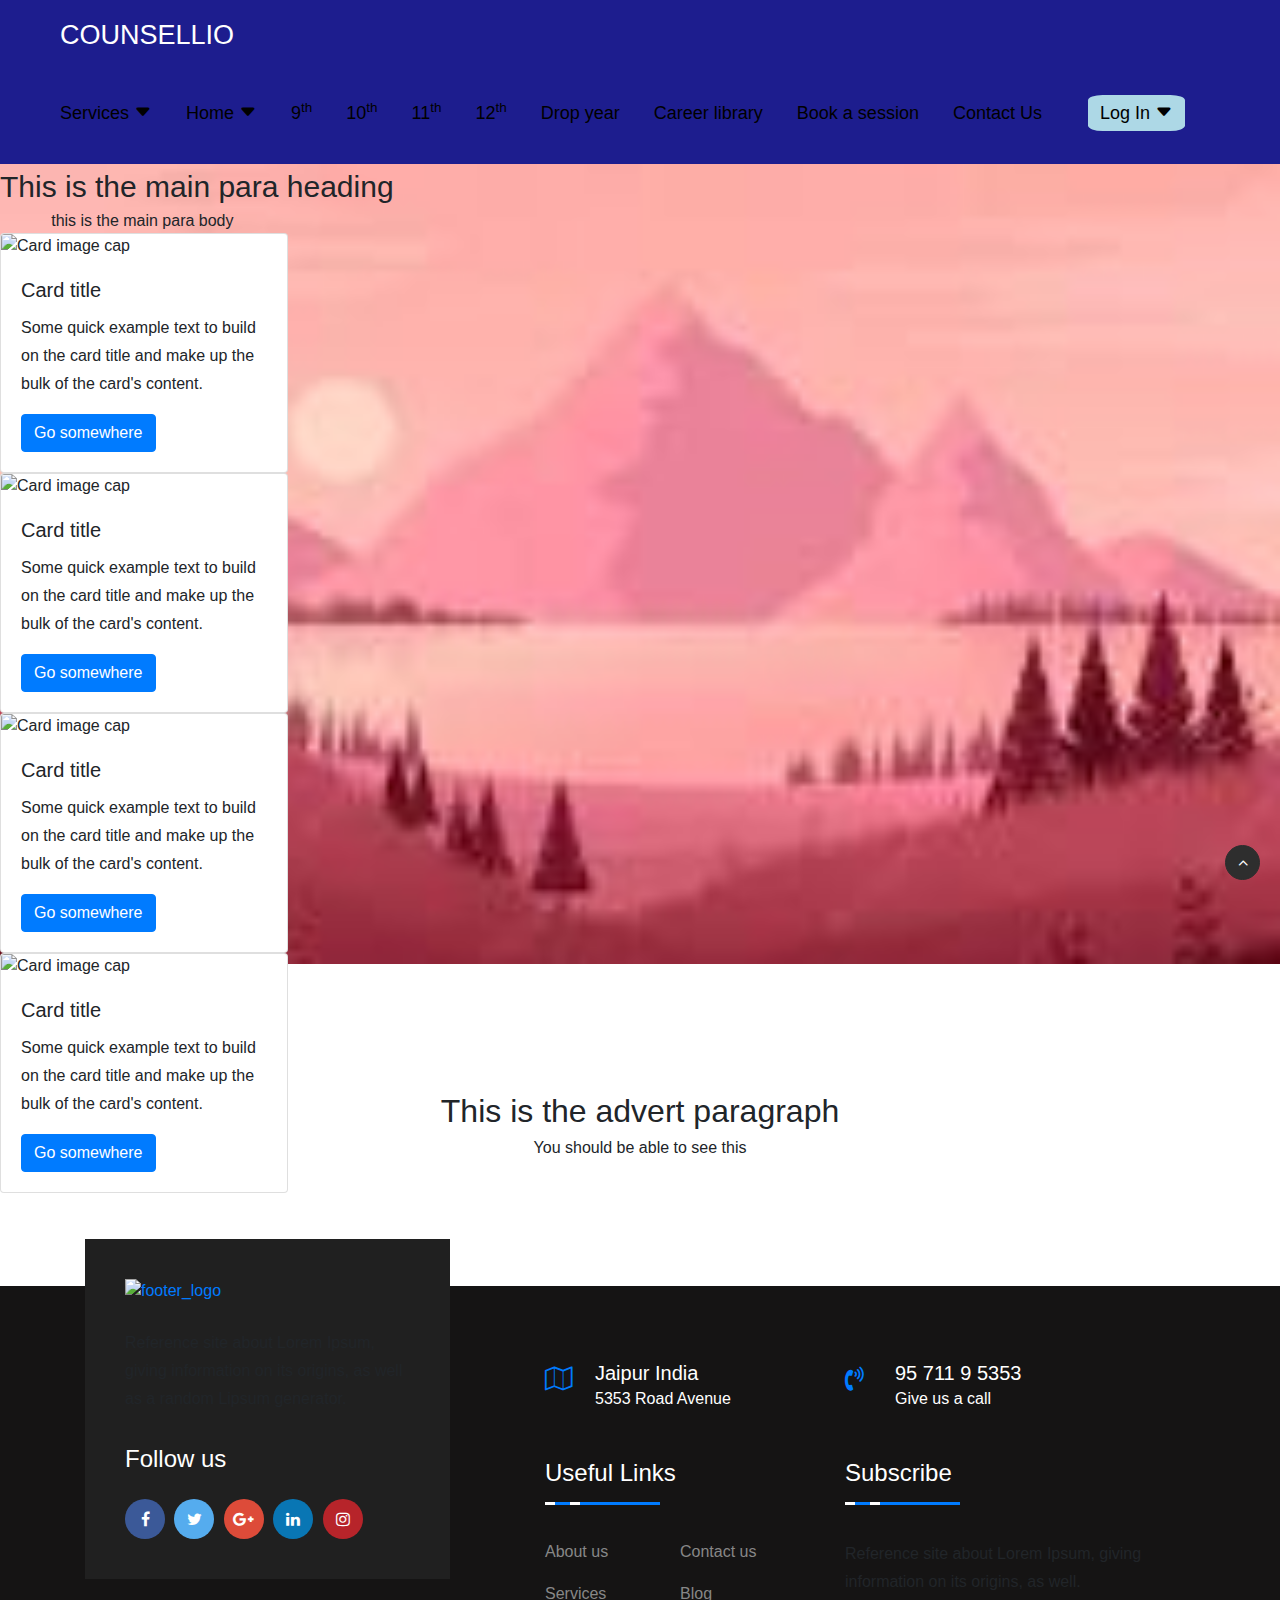
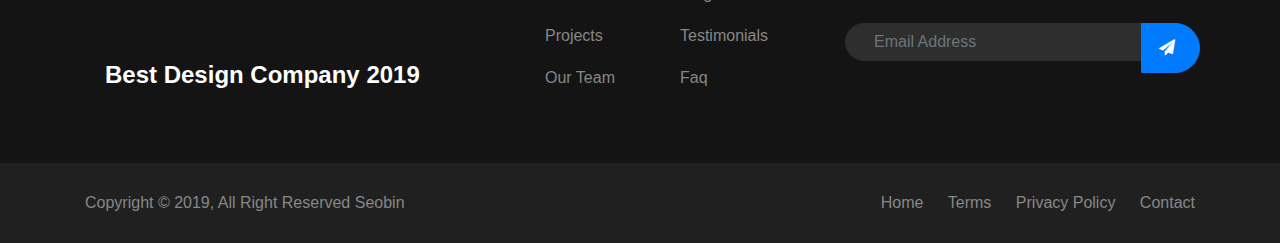
==== index.html @ 635b95a7 "basic layout of homepage" ====
<!DOCTYPE html>
<html lang="en">
  <head>
    <meta charset="UTF-8" />
    <meta name="viewport" content="width=device-width, initial scale=1.0" />
    <title>COUNSELLIO</title>
    <script
      src="https://kit.fontawesome.com/d77ab6bad2.js"
      crossorigin="anonymous"
    ></script>
    <link
      rel="stylesheet"
      href="https://cdn.jsdelivr.net/npm/bootstrap-icons@1.5.0/font/bootstrap-icons.css"
    />
    <link rel="stylesheet" href="styles/index.css" />
    <link
      href="//maxcdn.bootstrapcdn.com/bootstrap/4.1.1/css/bootstrap.min.css"
      rel="stylesheet"
      id="bootstrap-css"
    />
    <script src="//maxcdn.bootstrapcdn.com/bootstrap/4.1.1/js/bootstrap.min.js"></script>
    <script src="//cdnjs.cloudflare.com/ajax/libs/jquery/3.2.1/jquery.min.js"></script>
    <link
      rel="stylesheet"
      href="https://cdnjs.cloudflare.com/ajax/libs/font-awesome/4.7.0/css/font-awesome.css"
    />
    <link
      rel="stylesheet"
      href="https://cdn.jsdelivr.net/npm/bootstrap@4.6.1/dist/css/bootstrap.min.css"
    />
    <script src="https://cdn.jsdelivr.net/npm/jquery@3.6.0/dist/jquery.slim.min.js"></script>
    <script src="https://cdn.jsdelivr.net/npm/popper.js@1.16.1/dist/umd/popper.min.js"></script>
    <script src="https://cdn.jsdelivr.net/npm/bootstrap@4.6.1/dist/js/bootstrap.bundle.min.js"></script>
  </head>
  <body>
    <header>
      <nav class="Navigation-menu">
        <label class="logo">COUNSELLIO</label>
        <label for="dropbutton" class="icon"><i class="bi bi-list"></i></label>
        <input type="checkbox" id="dropbutton" />
        <ul>
          <li>
            <label for="dropbutton-1" class="show"
              >Services <i class="bi bi-caret-right-fill"></i
            ></label>
            <a href="#">Services <i class="bi bi-caret-down-fill"></i> </a>
            <input type="checkbox" id="dropbutton-1" />
            <ul class="Subgroup-1">
              <li><a href="#">Schedule a Demo</a></li>
              <li><a href="#">Book a Session</a></li>
              <li><a href="#">Payment Status</a></li>
              <li><a href="#">Refund</a></li>
              <li><a href="#">Refer And Earn</a></li>
              <li><a href="#">Student Help</a></li>
            </ul>
          </li>
          <li>
            <label for="dropbutton-2" class="show"
              >Home <i class="bi bi-caret-right-fill"></i
            ></label>
            <a href="#">Home <i class="bi bi-caret-down-fill"></i></a>
            <input type="checkbox" id="dropbutton-2" />
            <ul class="Subgroup-2">
              <li><a href="#">Registration Form</a></li>
              <li><a href="#">About Us</a></li>
              <li><a href="#">Our Counsellors</a></li>
              <li><a href="#">Other Services</a></li>
              <li><a href="#">Success Stories</a></li>
              <li><a href="#">Our Blog</a></li>
            </ul>
          </li>
          <li>
            <a href="#">9<sup>th</sup></a>
          </li>
          <li>
            <a href="#">10<sup>th</sup></a>
          </li>
          <li>
            <a href="#">11<sup>th</sup></a>
          </li>
          <li>
            <a href="#">12<sup>th</sup></a>
          </li>
          <li><a href="#">Drop year</a></li>
          <li><a href="#">Career library</a></li>
          <li><a href="#">Book a session</a></li>
          <li><a href="#">Contact Us</a></li>
          <li>
            <label for="dropbutton-3" class="show"
              >Log In <i class="bi bi-caret-right-fill"></i
            ></label>
            <a href="#" class="Login_Link"
              ><a href="login.html" class="Login">
                Log In <i class="bi bi-caret-down-fill"></i></a
            ></a>
            <input type="checkbox" id="dropbutton-3" />
            <ul class="Subgroup-3">
              <li><a href="#">Student Login</a></li>
              <li><a href="#">Parent Login</a></li>
            </ul>
          </li>
        </ul>
      </nav>
    </header>

    <main>
      <div class="mainbody">
        <div class="mainpara">
          <div class="mainparahead">This is the main para heading</div>
          <div class="mainparabody">this is the main para body</div>
        </div>

          <div class="card" style="width: 18rem;">
            <img class="card-img-top" src="..." alt="Card image cap">
            <div class="card-body">
              <h5 class="card-title">Card title</h5>
              <p class="card-text">Some quick example text to build on the card title and make up the bulk of the card's content.</p>
              <a href="#" class="btn btn-primary">Go somewhere</a>
            </div>
          </div>
          <div class="card" style="width: 18rem;">
            <img class="card-img-top" src="..." alt="Card image cap">
            <div class="card-body">
              <h5 class="card-title">Card title</h5>
              <p class="card-text">Some quick example text to build on the card title and make up the bulk of the card's content.</p>
              <a href="#" class="btn btn-primary">Go somewhere</a>
            </div>
          </div>
          <div class="card" style="width: 18rem;">
            <img class="card-img-top" src="..." alt="Card image cap">
            <div class="card-body">
              <h5 class="card-title">Card title</h5>
              <p class="card-text">Some quick example text to build on the card title and make up the bulk of the card's content.</p>
              <a href="#" class="btn btn-primary">Go somewhere</a>
            </div>
          </div>
          <div class="card" style="width: 18rem;">
            <img class="card-img-top" src="..." alt="Card image cap">
            <div class="card-body">
              <h5 class="card-title">Card title</h5>
              <p class="card-text">Some quick example text to build on the card title and make up the bulk of the card's content.</p>
              <a href="#" class="btn btn-primary">Go somewhere</a>
            </div>
          </div>
        
    </main>
    <div class="advertpara">
        <h2>This is the advert paragraph</h2>
        <h6>You should be able to see this</h6>
    </div>

    <footer id="dk-footer" class="dk-footer">
      <div class="container">
        <div class="row">
          <div class="col-md-12 col-lg-4">
            <div class="dk-footer-box-info">
              <a href="index.html" class="footer-logo">
                <img
                  src="images/footer_logo.png"
                  alt="footer_logo"
                  class="img-fluid"
                />
              </a>
              <p class="footer-info-text">
                Reference site about Lorem Ipsum, giving information on its
                origins, as well as a random Lipsum generator.
              </p>
              <div class="footer-social-link">
                <h3>Follow us</h3>
                <ul>
                  <li>
                    <a href="#">
                      <i class="fa fa-facebook"></i>
                    </a>
                  </li>
                  <li>
                    <a href="#">
                      <i class="fa fa-twitter"></i>
                    </a>
                  </li>
                  <li>
                    <a href="#">
                      <i class="fa fa-google-plus"></i>
                    </a>
                  </li>
                  <li>
                    <a href="#">
                      <i class="fa fa-linkedin"></i>
                    </a>
                  </li>
                  <li>
                    <a href="#">
                      <i class="fa fa-instagram"></i>
                    </a>
                  </li>
                </ul>
              </div>
              <!-- End Social link -->
            </div>
            <!-- End Footer info -->
            <div class="footer-awarad">
              <img src="images/icon/best.png" alt="" />
              <p>Best Design Company 2019</p>
            </div>
          </div>
          <!-- End Col -->
          <div class="col-md-12 col-lg-8">
            <div class="row">
              <div class="col-md-6">
                <div class="contact-us">
                  <div class="contact-icon">
                    <i class="fa fa-map-o" aria-hidden="true"></i>
                  </div>
                  <!-- End contact Icon -->
                  <div class="contact-info">
                    <h3>Jaipur India</h3>
                    <p>5353 Road Avenue</p>
                  </div>
                  <!-- End Contact Info -->
                </div>
                <!-- End Contact Us -->
              </div>
              <!-- End Col -->
              <div class="col-md-6">
                <div class="contact-us contact-us-last">
                  <div class="contact-icon">
                    <i
                      class="fa fa-volume-control-phone"
                      aria-hidden="true"
                    ></i>
                  </div>
                  <!-- End contact Icon -->
                  <div class="contact-info">
                    <h3>95 711 9 5353</h3>
                    <p>Give us a call</p>
                  </div>
                  <!-- End Contact Info -->
                </div>
                <!-- End Contact Us -->
              </div>
              <!-- End Col -->
            </div>
            <!-- End Contact Row -->
            <div class="row">
              <div class="col-md-12 col-lg-6">
                <div class="footer-widget footer-left-widget">
                  <div class="section-heading">
                    <h3>Useful Links</h3>
                    <span class="animate-border border-black"></span>
                  </div>
                  <ul>
                    <li>
                      <a href="#">About us</a>
                    </li>
                    <li>
                      <a href="#">Services</a>
                    </li>
                    <li>
                      <a href="#">Projects</a>
                    </li>
                    <li>
                      <a href="#">Our Team</a>
                    </li>
                  </ul>
                  <ul>
                    <li>
                      <a href="#">Contact us</a>
                    </li>
                    <li>
                      <a href="#">Blog</a>
                    </li>
                    <li>
                      <a href="#">Testimonials</a>
                    </li>
                    <li>
                      <a href="#">Faq</a>
                    </li>
                  </ul>
                </div>
                <!-- End Footer Widget -->
              </div>
              <!-- End col -->
              <div class="col-md-12 col-lg-6">
                <div class="footer-widget">
                  <div class="section-heading">
                    <h3>Subscribe</h3>
                    <span class="animate-border border-black"></span>
                  </div>
                  <p>
                    <!-- Don’t miss to subscribe to our new feeds, kindly fill the form below. -->
                    Reference site about Lorem Ipsum, giving information on its
                    origins, as well.
                  </p>
                  <form action="#">
                    <div class="form-row">
                      <div class="col dk-footer-form">
                        <input
                          type="email"
                          class="form-control"
                          placeholder="Email Address"
                        />
                        <button type="submit">
                          <i class="fa fa-send"></i>
                        </button>
                      </div>
                    </div>
                  </form>
                  <!-- End form -->
                </div>
                <!-- End footer widget -->
              </div>
              <!-- End Col -->
            </div>
            <!-- End Row -->
          </div>
          <!-- End Col -->
        </div>
        <!-- End Widget Row -->
      </div>
      <!-- End Contact Container -->

      <div class="copyright">
        <div class="container">
          <div class="row">
            <div class="col-md-6">
              <span>Copyright © 2019, All Right Reserved Seobin</span>
            </div>
            <!-- End Col -->
            <div class="col-md-6">
              <div class="copyright-menu">
                <ul>
                  <li>
                    <a href="#">Home</a>
                  </li>
                  <li>
                    <a href="#">Terms</a>
                  </li>
                  <li>
                    <a href="#">Privacy Policy</a>
                  </li>
                  <li>
                    <a href="#">Contact</a>
                  </li>
                </ul>
              </div>
            </div>
            <!-- End col -->
          </div>
          <!-- End Row -->
        </div>
        <!-- End Copyright Container -->
      </div>
      <!-- End Copyright -->
      <!-- Back to top -->
      <div id="back-to-top" class="back-to-top">
        <button class="btn btn-dark" title="Back to Top" style="display: block">
          <i class="fa fa-angle-up"></i>
        </button>
      </div>
      <!-- End Back to top -->
    </footer>

    <!-- Credit to https://bootsnipp.com/snippets/ooa9M -->
  </body>
</html>
---- styles/index.css ----
* {
  margin: 0;
  padding: 0;
  box-sizing: border-box;
  font-family: "Segoe UI", Tahoma, Geneva, Verdana, sans-serif;
}

body {
  background: white;
}

.Navigation-menu {
  background: rgb(29, 29, 142);
  position: sticky;
  height: max-content;
}

.Navigation-menu:after {
  content: "";
  clear: both;
  display: table;
}

.Navigation-menu ul {
  float: right;
  list-style: none;
  margin-right: 90px;
  position: relative;
}

.Navigation-menu ul li {
  float: left;
  display: block;
  margin: 0 5px;
}

.Navigation-menu ul li a {
  color: black;
  text-decoration: none;
  line-height: 70px;
  font-size: 18px;
  padding: 8px 12px;
}

.Navigation-menu ul ul {
  position: absolute;
  top: 90px;
  opacity: 0;
  visibility: hidden;
  transition: top 0.3s;
}

.Navigation-menu ul li:hover > ul {
  top: 70px;
  opacity: 1;
  visibility: visible;
}

.Navigation-menu ul ul li {
  position: relative;
  margin: 0px;
  width: 180px;
  float: none;
  display: list-item;
  border-bottom: 1px solid rgba(0, 0, 0, 0.3);
}

.Navigation-menu ul ul li a {
  line-height: 50px;
}

.Navigation-menu ul ul li a:hover {
  color: cyan;
  box-shadow: none;
}

.Navigation-menu .logo {
  float: left;
  color: white;
  font-size: 27px;
  font-weight: 70px;
  line-height: 70px;
  padding-left: 60px;
}

.Navigation-menu ul li a:hover {
  border-radius: 5px;
  color: cyan;
  box-shadow: 0 0 5px #33ffff, 0 0 5px #66ffff;
}

.Navigation-menu .Login {
  font-size: 18px;
  width: 90px;
  height: 42px;
  background-color: lightblue;
  border-radius: 15%;
}

.Navigation-menu .Login_Link:hover {
  box-shadow: none;
  border-radius: 0px;
}

.show,
.icon,
input {
  display: none;
}

@media all and (max-width: 970px) {
  .Navigation-menu ul {
    margin-right: 0px;
    float: left;
  }
  .Navigation-menu .logo {
    padding-left: 30px;
    width: 100%;
  }
  .Navigation-menu ul li,
  .Navigation-menu ul ul li {
    display: block;
    width: 100%;
  }
  .Navigation-menu ul ul {
    top: 70px;
    position: static;
    border-top: none;
    float: none;
    display: none;
    opacity: 1;
    visibility: visible;
  }
  .Navigation-menu ul ul a {
    padding-left: 50px;
  }
  .Navigation-menu ul ul li {
    border-bottom: none;
  }
  .show {
    display: block;
    color: black;
    font-size: 18px;
    padding: 0 20px;
    line-height: 70px;
    cursor: pointer;
  }
  .show:hover {
    color: cyan;
  }
  .icon {
    display: block;
    color: white;
    position: absolute;
    right: 40px;
    line-height: 70px;
    font-size: 25px;
    cursor: pointer;
  }
  .Navigation-menu ul li a:hover {
    box-shadow: none;
  }
  .show + a,
  ul {
    display: none;
  }
  [id^="dropbutton"]:checked + ul {
    display: block;
  }
}

/* BODY WORK */

.background {
  width: 100%;
}

.mainbody {
  height: 800px;
  width: 100%;
  background-image: url(/assets/background1.jpeg);
  background-repeat: no-repeat;
  background-size: 100%;
  size: 800px;
}

.mainparahead {
  font-size: 30px;
}

.mainparabody {
  font-size: 16px;
  padding-left: 4%;
}

.mainpara {
  width: 100%;
}

.advertpara {
  margin-top: 10%;
  text-align: center;
  width: 100%;
}

.card{
    overflow: scroll;
    display: flexbox;
    flex-direction: column;
}

/*footer*/

footer {
  position: fixed;
  bottom: 0%;
  margin-top: 10%;
}

.footer-widget p {
  margin-bottom: 27px;
}
p {
  font-family: "Nunito", sans-serif;
  font-size: 16px;
  line-height: 28px;
}

.animate-border {
  position: relative;
  display: block;
  width: 115px;
  height: 3px;
  background: #007bff;
}

.animate-border:after {
  position: absolute;
  content: "";
  width: 35px;
  height: 3px;
  left: 0;
  bottom: 0;
  border-left: 10px solid #fff;
  border-right: 10px solid #fff;
  -webkit-animation: animborder 2s linear infinite;
  animation: animborder 2s linear infinite;
}

@-webkit-keyframes animborder {
  0% {
    -webkit-transform: translateX(0px);
    transform: translateX(0px);
  }
  100% {
    -webkit-transform: translateX(113px);
    transform: translateX(113px);
  }
}

@keyframes animborder {
  0% {
    -webkit-transform: translateX(0px);
    transform: translateX(0px);
  }
  100% {
    -webkit-transform: translateX(113px);
    transform: translateX(113px);
  }
}

.animate-border.border-white:after {
  border-color: #fff;
}

.animate-border.border-yellow:after {
  border-color: #f5b02e;
}

.animate-border.border-orange:after {
  border-right-color: #007bff;
  border-left-color: #007bff;
}

.animate-border.border-ash:after {
  border-right-color: #eef0ef;
  border-left-color: #eef0ef;
}

.animate-border.border-offwhite:after {
  border-right-color: #f7f9f8;
  border-left-color: #f7f9f8;
}

/* Animated heading border */
@keyframes primary-short {
  0% {
    width: 15%;
  }
  50% {
    width: 90%;
  }
  100% {
    width: 10%;
  }
}

@keyframes primary-long {
  0% {
    width: 80%;
  }
  50% {
    width: 0%;
  }
  100% {
    width: 80%;
  }
}

.dk-footer {
  padding: 75px 0 0;
  background-color: #151414;
  position: relative;
  z-index: 2;
}
.dk-footer .contact-us {
  margin-top: 0;
  margin-bottom: 30px;
  padding-left: 80px;
}
.dk-footer .contact-us .contact-info {
  margin-left: 50px;
}
.dk-footer .contact-us.contact-us-last {
  margin-left: -80px;
}
.dk-footer .contact-icon i {
  font-size: 24px;
  top: -15px;
  position: relative;
  color: #007bff;
}

.dk-footer-box-info {
  position: absolute;
  top: -122px;
  background: #202020;
  padding: 40px;
  z-index: 2;
}
.dk-footer-box-info .footer-social-link h3 {
  color: #fff;
  font-size: 24px;
  margin-bottom: 25px;
}
.dk-footer-box-info .footer-social-link ul {
  list-style-type: none;
  padding: 0;
  margin: 0;
}
.dk-footer-box-info .footer-social-link li {
  display: inline-block;
}
.dk-footer-box-info .footer-social-link a i {
  display: block;
  width: 40px;
  height: 40px;
  border-radius: 50%;
  text-align: center;
  line-height: 40px;
  background: #000;
  margin-right: 5px;
  color: #fff;
}
.dk-footer-box-info .footer-social-link a i.fa-facebook {
  background-color: #3b5998;
}
.dk-footer-box-info .footer-social-link a i.fa-twitter {
  background-color: #55acee;
}
.dk-footer-box-info .footer-social-link a i.fa-google-plus {
  background-color: #dd4b39;
}
.dk-footer-box-info .footer-social-link a i.fa-linkedin {
  background-color: #0976b4;
}
.dk-footer-box-info .footer-social-link a i.fa-instagram {
  background-color: #b7242a;
}

.footer-awarad {
  margin-top: 285px;
  display: -webkit-box;
  display: -webkit-flex;
  display: -moz-box;
  display: -ms-flexbox;
  display: flex;
  -webkit-box-flex: 0;
  -webkit-flex: 0 0 100%;
  -moz-box-flex: 0;
  -ms-flex: 0 0 100%;
  flex: 0 0 100%;
  -webkit-box-align: center;
  -webkit-align-items: center;
  -moz-box-align: center;
  -ms-flex-align: center;
  align-items: center;
}
.footer-awarad p {
  color: #fff;
  font-size: 24px;
  font-weight: 700;
  margin-left: 20px;
  padding-top: 15px;
}

.footer-info-text {
  margin: 26px 0 32px;
}

.footer-left-widget {
  padding-left: 80px;
}

.footer-widget .section-heading {
  margin-bottom: 35px;
}

.footer-widget h3 {
  font-size: 24px;
  color: #fff;
  position: relative;
  margin-bottom: 15px;
  max-width: -webkit-fit-content;
  max-width: -moz-fit-content;
  max-width: fit-content;
}

.footer-widget ul {
  width: 50%;
  float: left;
  list-style: none;
  margin: 0;
  padding: 0;
}

.footer-widget li {
  margin-bottom: 18px;
}

.footer-widget p {
  margin-bottom: 27px;
}

.footer-widget a {
  color: #878787;
  -webkit-transition: all 0.3s;
  -o-transition: all 0.3s;
  transition: all 0.3s;
}
.footer-widget a:hover {
  color: #007bff;
}

.footer-widget:after {
  content: "";
  display: block;
  clear: both;
}

.dk-footer-form {
  position: relative;
}
.dk-footer-form input[type="email"] {
  padding: 14px 28px;
  border-radius: 50px;
  background: #2e2e2e;
  border: 1px solid #2e2e2e;
}
.dk-footer-form input::-webkit-input-placeholder,
.dk-footer-form input::-moz-placeholder,
.dk-footer-form input:-ms-input-placeholder,
.dk-footer-form input::-ms-input-placeholder,
.dk-footer-form input::-webkit-input-placeholder {
  color: #878787;
  font-size: 14px;
}
.dk-footer-form input::-webkit-input-placeholder,
.dk-footer-form input::-moz-placeholder,
.dk-footer-form input:-ms-input-placeholder,
.dk-footer-form input::-ms-input-placeholder,
.dk-footer-form input::placeholder {
  color: #878787;
  font-size: 14px;
}
.dk-footer-form button[type="submit"] {
  position: absolute;
  top: 0;
  right: 0;
  padding: 12px 24px 12px 17px;
  border-top-right-radius: 25px;
  border-bottom-right-radius: 25px;
  border: 1px solid #007bff;
  background: #007bff;
  color: #fff;
}
.dk-footer-form button:hover {
  cursor: pointer;
}

/* ==========================

    Contact

=============================*/
.contact-us {
  position: relative;
  z-index: 2;
  margin-top: 65px;
  display: -webkit-box;
  display: -webkit-flex;
  display: -moz-box;
  display: -ms-flexbox;
  display: flex;
  -webkit-box-align: center;
  -webkit-align-items: center;
  -moz-box-align: center;
  -ms-flex-align: center;
  align-items: center;
}

.contact-icon {
  position: absolute;
}
.contact-icon i {
  font-size: 36px;
  top: -5px;
  position: relative;
  color: #007bff;
}

.contact-info {
  margin-left: 75px;
  color: #fff;
}
.contact-info h3 {
  font-size: 20px;
  color: #fff;
  margin-bottom: 0;
}

.copyright {
  padding: 28px 0;
  margin-top: 55px;
  background-color: #202020;
}
.copyright span,
.copyright a {
  color: #878787;
  -webkit-transition: all 0.3s linear;
  -o-transition: all 0.3s linear;
  transition: all 0.3s linear;
}
.copyright a:hover {
  color: #007bff;
}

.copyright-menu ul {
  text-align: right;
  margin: 0;
}

.copyright-menu li {
  display: inline-block;
  padding-left: 20px;
}

.back-to-top {
  position: relative;
  z-index: 2;
}
.back-to-top .btn-dark {
  width: 35px;
  height: 35px;
  border-radius: 50%;
  padding: 0;
  position: fixed;
  bottom: 20px;
  right: 20px;
  background: #2e2e2e;
  border-color: #2e2e2e;
  display: none;
  z-index: 999;
  -webkit-transition: all 0.3s linear;
  -o-transition: all 0.3s linear;
  transition: all 0.3s linear;
}
.back-to-top .btn-dark:hover {
  cursor: pointer;
  background: #fa6742;
  border-color: #fa6742;
}

/* Credit to https://bootsnipp.com/snippets/ooa9M  */
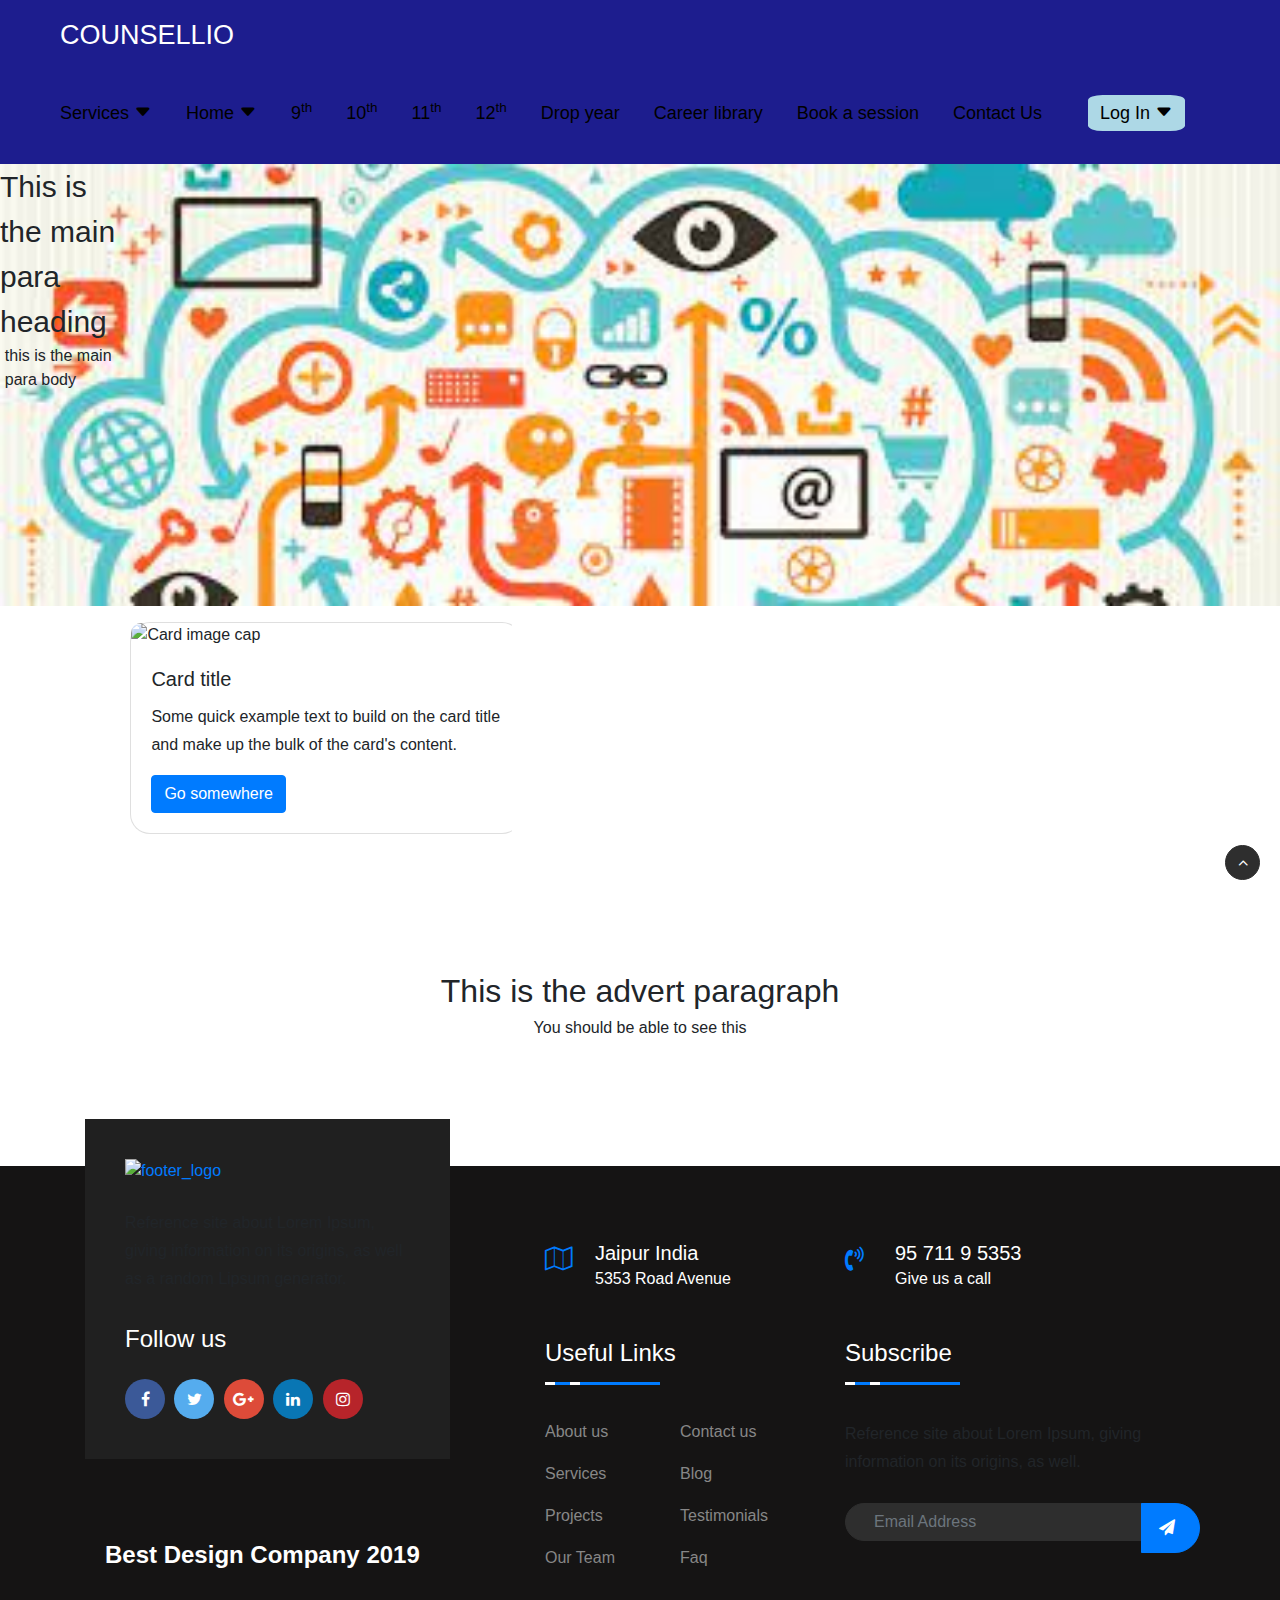
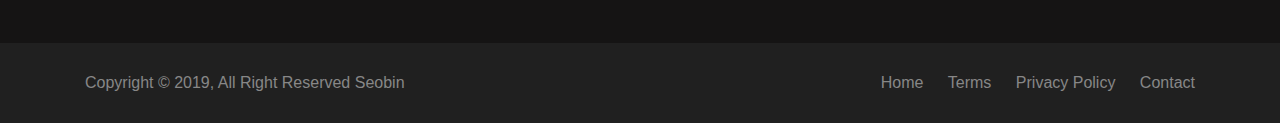
==== commit 89a9f2db: "started with a different kind of website design" ====
--- a/index.html
+++ b/index.html
@@ -109,39 +109,43 @@
           <div class="mainparahead">This is the main para heading</div>
           <div class="mainparabody">this is the main para body</div>
         </div>
-
-          <div class="card" style="width: 18rem;">
-            <img class="card-img-top" src="..." alt="Card image cap">
-            <div class="card-body">
-              <h5 class="card-title">Card title</h5>
-              <p class="card-text">Some quick example text to build on the card title and make up the bulk of the card's content.</p>
-              <a href="#" class="btn btn-primary">Go somewhere</a>
-            </div>
-          </div>
-          <div class="card" style="width: 18rem;">
-            <img class="card-img-top" src="..." alt="Card image cap">
-            <div class="card-body">
-              <h5 class="card-title">Card title</h5>
-              <p class="card-text">Some quick example text to build on the card title and make up the bulk of the card's content.</p>
-              <a href="#" class="btn btn-primary">Go somewhere</a>
-            </div>
-          </div>
-          <div class="card" style="width: 18rem;">
-            <img class="card-img-top" src="..." alt="Card image cap">
-            <div class="card-body">
-              <h5 class="card-title">Card title</h5>
-              <p class="card-text">Some quick example text to build on the card title and make up the bulk of the card's content.</p>
-              <a href="#" class="btn btn-primary">Go somewhere</a>
-            </div>
-          </div>
-          <div class="card" style="width: 18rem;">
-            <img class="card-img-top" src="..." alt="Card image cap">
-            <div class="card-body">
-              <h5 class="card-title">Card title</h5>
-              <p class="card-text">Some quick example text to build on the card title and make up the bulk of the card's content.</p>
-              <a href="#" class="btn btn-primary">Go somewhere</a>
-            </div>
-          </div>
+        <div class="cards">
+                <div class="card" style="width: 18rem;">
+                    <img class="card-img-top" src="..." alt="Card image cap">
+                    <div class="card-body">
+                        <h5 class="card-title">Card title</h5>
+                        <p class="card-text">Some quick example text to build on the card title and make up the bulk of the card's content.</p>
+                        <a href="#" class="btn btn-primary">Go somewhere</a>
+                    </div>
+                </div>
+                <div class="card" style="width: 18rem;">
+                    <img class="card-img-top" src="..." alt="Card image cap">
+                    <div class="card-body">
+                        <h5 class="card-title">Card title</h5>
+                        <p class="card-text">Some quick example text to build on the card title and make up the bulk of the card's content.</p>
+                        <a href="#" class="btn btn-primary">Go somewhere</a>
+                    </div>
+                </div>
+                <div class="card" style="width: 18rem;">
+                    <img class="card-img-top" src="..." alt="Card image cap">
+                    <div class="card-body">
+                        <h5 class="card-title">Card title</h5>
+                        <p class="card-text">Some quick example text to build on the card title and make up the bulk of the card's content.</p>
+                        <a href="#" class="btn btn-primary">Go somewhere</a>
+                    </div>
+                </div>
+                <div class="card" style="width: 18rem;">
+                    <img class="card-img-top" src="..." alt="Card image cap">
+                    <div class="card-body">
+                        <h5 class="card-title">Card title</h5>
+                        <p class="card-text">Some quick example text to build on the card title and make up the bulk of the card's content.</p>
+                        <a href="#" class="btn btn-primary">Go somewhere</a>
+                    </div>
+                </div>
+                
+        </div>
+
+      </div>    
         
     </main>
     <div class="advertpara">
--- a/styles/index.css
+++ b/styles/index.css
@@ -176,9 +176,9 @@
 }
 
 .mainbody {
-  height: 800px;
-  width: 100%;
-  background-image: url(/assets/background1.jpeg);
+  height: 80%;
+  /* width: 100%; */
+  background-image: url(/assets/background2.jpeg);
   background-repeat: no-repeat;
   background-size: 100%;
   size: 800px;
@@ -186,15 +186,15 @@
 
 .mainparahead {
   font-size: 30px;
+  display: flex;
 }
 
 .mainparabody {
   font-size: 16px;
   padding-left: 4%;
-}
-
-.mainpara {
-  width: 100%;
+  display: flex;
+  flex-direction: row;
+  align-items: flex-start;
 }
 
 .advertpara {
@@ -203,11 +203,54 @@
   width: 100%;
 }
 
-.card{
-    overflow: scroll;
-    display: flexbox;
-    flex-direction: column;
-}
+.mainbody {
+  display: flex;
+  /* flex-wrap: wrap; */
+}
+
+.mainbody .cards {
+  position: relative;
+  margin-top: 35%;
+  margin-right: 60%;
+  margin-left: 0%;
+  display: flex;
+  flex-wrap: nowrap;
+  width: 100%;
+  height: fit-content;
+  overflow-x: scroll;
+}
+
+.mainbody .cards .card {
+  min-width: 100%;
+  margin: 10px;
+  -webkit-border-radius: 20px;
+  -moz-border-radius: 20px;
+  -ms-border-radius: 20px;
+  -o-border-radius: 20px;
+  border-radius: 20px;
+}
+
+.mainbody .cards .card-img-top {
+  -webkit-border-radius: 10px;
+  -moz-border-radius: 10px;
+  -ms-border-radius: 10px;
+  -o-border-radius: 10px;
+  border-radius: 10px;
+}
+
+.card-body {
+  -webkit-border-radius: 10px;
+  -moz-border-radius: 10px;
+  -ms-border-radius: 10px;
+  -o-border-radius: 10px;
+  border-radius: 10px;
+}
+
+
+
+
+
+
 
 /*footer*/
 
